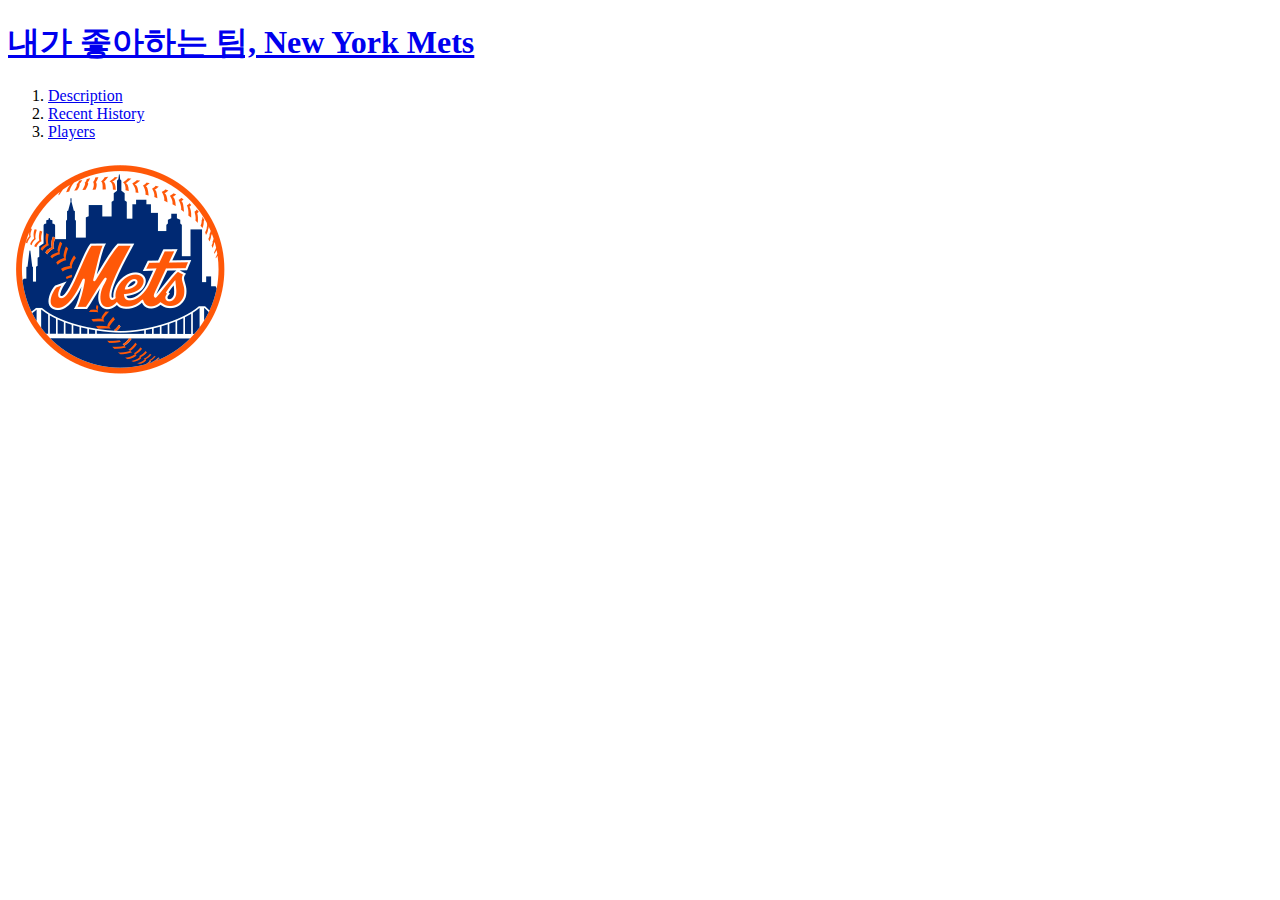
==== index.html @ de128e74 "my first project - first version" ====
<!doctype html>
<html>
<head>
  <title>WEB1 - New York Mets</title>
  <meta charset="utf-8">
</head>
<body>
  <h1><a href="index.html">내가 좋아하는 팀, New York Mets</a></h1>
  <ol>
    <li><a href="1.html">Description</a></li>
    <li><a href="2.html">Recent History</a></li>
    <li><a href="3.html">Players</a></li>
  </ol>
  <img src="Mets.svg.png">
</body>
</html>
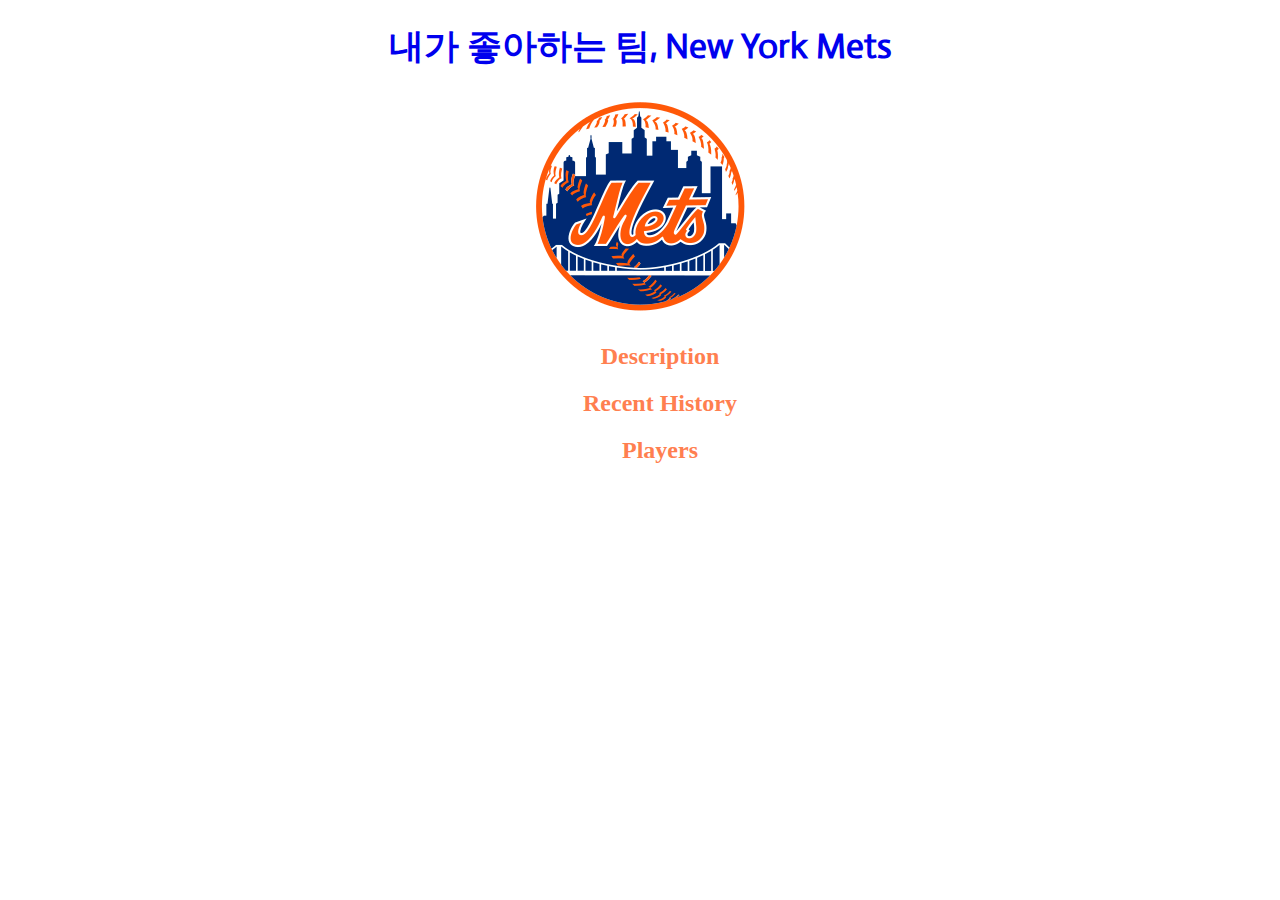
==== commit cd32c00a: "Add files via upload" ====
--- a/index.html
+++ b/index.html
@@ -1,16 +1,53 @@
 <!doctype html>
 <html>
-<head>
-  <title>WEB1 - New York Mets</title>
-  <meta charset="utf-8">
-</head>
-<body>
-  <h1><a href="index.html">내가 좋아하는 팀, New York Mets</a></h1>
-  <ol>
-    <li><a href="1.html">Description</a></li>
-    <li><a href="2.html">Recent History</a></li>
-    <li><a href="3.html">Players</a></li>
-  </ol>
-  <img src="Mets.svg.png">
-</body>
+  <head>
+    <title>WEB1 - New York Mets</title>
+    <meta charset="utf-8">
+    <meta name="google-site-verification" content="FdX1vDQ97E38SgVswLK2m00gOEx2K5hhNvCia-epIFs"/>
+    <link href="https://fonts.googleapis.com/css?family=Actor&display=swap" rel="stylesheet">
+    <style>
+      h1 {
+        color:purple;
+        font-size:35px;
+        text-align: center;
+        font-family: Actor;
+      }
+      .middle,li {
+        color:coral;
+      }
+      .head {
+        text-decoration: none;
+      }
+      ul {
+        text-align: center;
+      }
+      #img {
+        text-align: center;
+      }
+    </style>
+  </head>
+  <body>
+    <h1><a href="index.html" class="head">내가 좋아하는 팀, New York Mets</a></h1>
+    <!--
+    <h1 id="headline"><a href="index.html"><font color="purple">내가 좋아하는 팀, New York Mets</font></a></h1>
+    -->
+    <!--
+    <img src="Mets.svg.png" style="margin-left:auto; margin-right:auto; display:block; width:20%;">
+    -->
+    <div id="img">
+      <img src="Mets.svg.png">
+    </div>
+    <ul style="list-style-type:none">
+      <li><h2><a href="1.html" class= "middle head">Description</a></h2></li>
+      <li><h2><a href="2.html" class="middle head">Recent History</a></h2></li>
+      <li><h2><a href="3.html" class="middle head">Players</a></h2></li>
+    </ul>
+    <!--
+    <ol>
+      <li><h2><a href="1.html"><font color="coral">Description</font></a></h2></li>
+      <li><h2><a href="2.html"><font color="coral">Recent History</font></a></h2></li>
+      <li><h2><a href="3.html"><font color="coral">Players</font></a></h2></li>
+    </ol>
+  -->
+  </body>
 </html>
